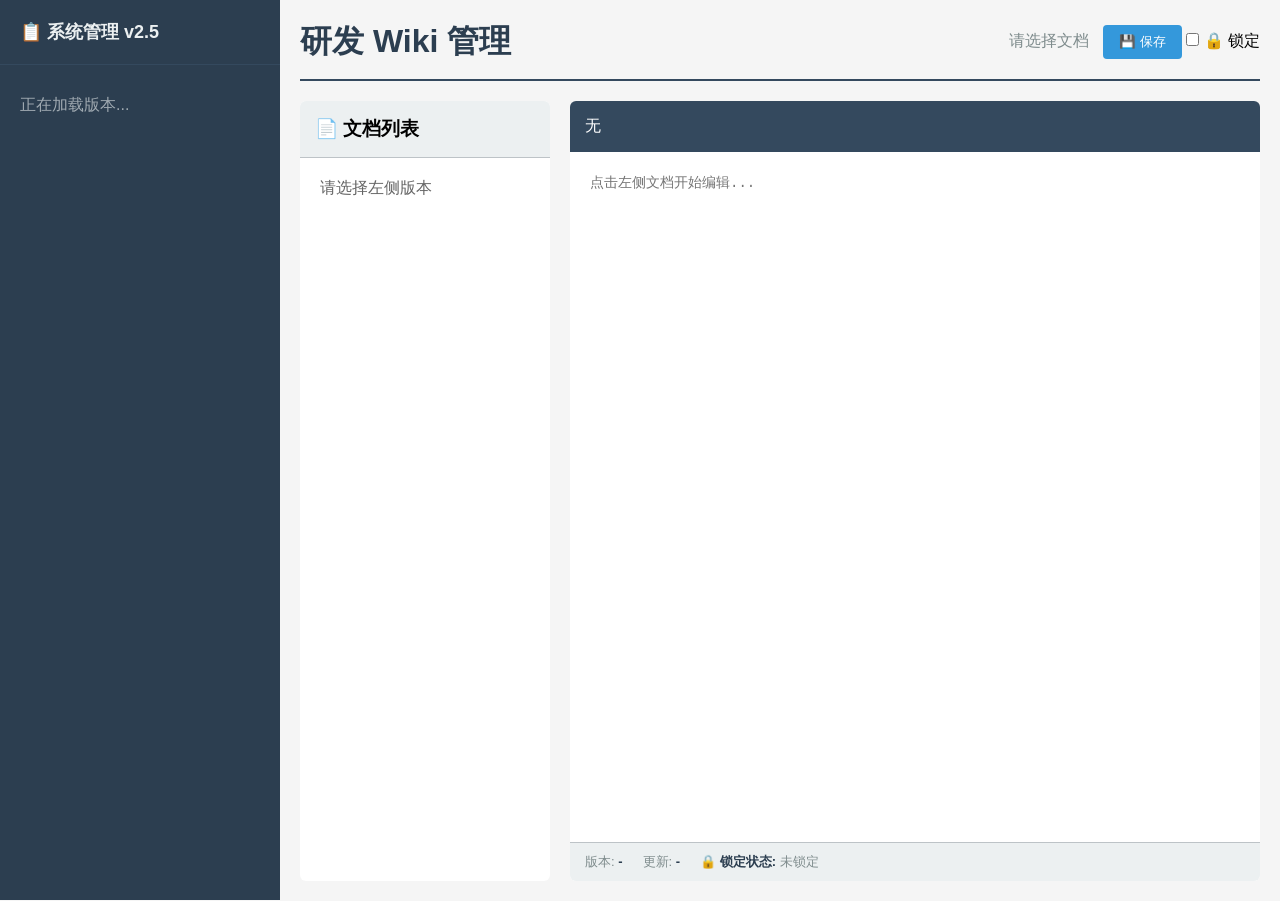
==== templates/sys_v2.html @ c4ff0842 "Initial commit: News System v2.5.0 - 版本管理功能 - 文档中心 - 版本历史 - 系统管理界面" ====
<!DOCTYPE html>
<html lang="zh-CN">
<head>
    <meta charset="UTF-8">
    <meta name="viewport" content="width=device-width, initial-scale=1.0">
    <title>系统管理 v2.5 - newsystem</title>
    <style>
        * { margin: 0; padding: 0; box-sizing: border-box; }
        body { font-family: 'Segoe UI', 'Microsoft YaHei', sans-serif; background: #f5f5f5; }
        .sidebar { width: 280px; height: 100vh; background: #2c3e50; color: #ecf0f1; overflow-y: auto; position: fixed; left: 0; top: 0; }
        .sidebar h2 { padding: 20px; font-size: 18px; border-bottom: 1px solid #34495e; }
        .version-tree { padding: 10px 0; }
        .version-item { padding: 10px 15px; cursor: pointer; transition: background 0.2s; border-left: 3px solid transparent; }
        .version-item:hover { background: #34495e; }
        .version-item.active { background: #3498db; border-left-color: #2980b9; }
        .version-item .count { font-size: 12px; opacity: 0.6; float: right; }
        .main { margin-left: 280px; padding: 20px; }
        .header { display: flex; justify-content: space-between; align-items: center; margin-bottom: 20px; padding-bottom: 15px; border-bottom: 2px solid #34495e; }
        .header h1 { color: #2c3e50; }
        .toolbar button { padding: 8px 16px; background: #3498db; color: white; border: none; border-radius: 4px; cursor: pointer; margin-left: 10px; }
        .toolbar button:hover { background: #2980b9; }
        .editor-container { display: flex; gap: 20px; height: calc(100vh - 120px); }
        .doc-list { width: 250px; background: white; border-radius: 6px; overflow: hidden; }
        .doc-list h3 { padding: 15px; background: #ecf0f1; border-bottom: 1px solid #bdc3c7; }
        .doc-item { padding: 12px 15px; cursor: pointer; border-bottom: 1px solid #ecf0f1; transition: background 0.2s; }
        .doc-item:hover { background: #f8f9fa; }
        .doc-item.active { background: #3498db; color: white; }
        .editor-area { flex: 1; display: flex; flex-direction: column; background: white; border-radius: 6px; overflow: hidden; }
        .editor-header { padding: 15px; background: #34495e; color: white; display: flex; justify-content: space-between; align-items: center; }
        .editor-content { flex: 1; padding: 20px; }
        textarea { width: 100%; height: 100%; border: none; resize: none; font-family: 'Consolas', 'Monaco', monospace; font-size: 14px; line-height: 1.6; outline: none; }
        .version-info { display: flex; gap: 20px; padding: 10px 15px; background: #ecf0f1; border-top: 1px solid #bdc3c7; }
        .version-info span { font-size: 13px; color: #7f8c8d; }
        .version-info strong { color: #2c3e50; }
        .toast { position: fixed; bottom: 20px; right: 20px; padding: 12px 20px; border-radius: 6px; color: white; font-size: 14px; animation: fadeInOut 3s forwards; z-index: 1000; }
        .toast.success { background: #27ae60; }
        .toast.error { background: #e74c3c; }
        .toast.info { background: #3498db; }
        .toast.warning { background: #f39c12; }
        @keyframes fadeInOut {
            0% { opacity: 0; transform: translateY(20px); }
            10% { opacity: 1; transform: translateY(0); }
            90% { opacity: 1; transform: translateY(0); }
            100% { opacity: 0; transform: translateY(-20px); }
        }
        .locked { color: #e74c3c; font-weight: bold; }
        .unlocked { color: #27ae60; font-weight: bold; }
        .tree-folder { padding: 5px 15px; }
        .tree-folder:hover { background: #34495e; }
    </style>
</head>
<body>
    <!-- 侧边栏：版本树 -->
    <div class="sidebar">
        <h2>📋 系统管理 v2.5</h2>
        <div class="version-tree" id="version-tree">
            <div style="padding: 20px; opacity: 0.6;">正在加载版本...</div>
        </div>
    </div>

    <!-- 主内容区 -->
    <div class="main">
        <div class="header">
            <h1>研发 Wiki 管理</h1>
            <div class="toolbar">
                <span id="doc-title" style="color: #7f8c8d;">请选择文档</span>
                <button onclick="saveDoc()">💾 保存</button>
                <label>
                    <input type="checkbox" id="lock-checkbox"> 🔒 锁定
                </label>
            </div>
        </div>

        <div class="editor-container">
            <!-- 文档列表 -->
            <div class="doc-list" id="doc-list">
                <h3>📄 文档列表</h3>
                <div style="padding: 20px; opacity: 0.6;">请选择左侧版本</div>
            </div>

            <!-- 编辑器 -->
            <div class="editor-area">
                <div class="editor-header">
                    <span id="current-doc-path">无</span>
                </div>
                <div class="editor-content">
                    <textarea id="editor" placeholder="点击左侧文档开始编辑..."></textarea>
                </div>
                <div class="version-info">
                    <span>版本: <strong id="doc-version">-</strong></span>
                    <span>更新: <strong id="doc-mtime">-</strong></span>
                    <span id="doc-lock">🔒 <strong>锁定状态:</strong> <span id="doc-lock-status">未锁定</span></span>
                </div>
            </div>
        </div>
    </div>

    <!-- Toast 容器 -->
    <div id="toast-container"></div>

    <!-- 外部 JavaScript -->
    <script src="/static/sys_v2.js"></script>
    <script>
        // 全局变量
        let currentVersion = null;
        let currentDoc = null;
        let currentVersionInfo = null;
        
        // 初始化
        document.addEventListener('DOMContentLoaded', () => {
            loadVersionTree();
        });

        // 加载版本树
        async function loadVersionTree() {
            try {
                const response = await fetch('/api/v2/versions');
                const result = await response.json();
                
                if (result.code !== 200) {
                    showToast(`加载版本列表失败: ${result.msg}`, 'error');
                    return;
                }

                const treeContainer = document.getElementById('version-tree');
                treeContainer.innerHTML = '';

                // 遍历版本（已倒序）
                for (const version of result.data) {
                    const versionNode = createVersionNode(version);
                    treeContainer.appendChild(versionNode);
                }

                if (result.data.length > 0) {
                    // 自动展开第一个版本
                    expandVersion(result.data[0].version);
                }
            } catch (error) {
                showToast(`网络错误: ${error.message}`, 'error');
            }
        }

        // 创建版本节点
        function createVersionNode(version) {
            const versionDiv = document.createElement('div');
            versionDiv.className = 'version-item';
            versionDiv.innerHTML = `
                <span>${version.version}</span>
                <span class="count">${version.docs.length} 个文档</span>
            `;
            versionDiv.dataset.version = version.version;
            versionDiv.onclick = () => {
                // 清除激活状态
                document.querySelectorAll('.version-item').forEach(el => el.classList.remove('active'));
                versionDiv.classList.add('active');
                // 加载文档列表
                loadDocsForVersion(version.version);
            };
            return versionDiv;
        }

        // 展开版本（加载文档列表）
        function expandVersion(versionName) {
            // 实际由 loadDocsForVersion 完成
        }

        // 加载版本下的文档列表
        async function loadDocsForVersion(versionName) {
            currentVersion = versionName;
            const docsContainer = document.getElementById('doc-list');
            docsContainer.innerHTML = '<h3>📄 文档列表</h3>';

            try {
                const response = await fetch('/api/v2/versions');
                const result = await response.json();

                if (result.code !== 200) {
                    docsContainer.innerHTML += '<div style="padding: 20px; color: #e74c3c;">加载失败</div>';
                    return;
                }

                const versionData = result.data.find(v => v.version === versionName);
                if (!versionData) {
                    docsContainer.innerHTML += '<div style="padding: 20px;">版本不存在</div>';
                    return;
                }

                // 渲染文档列表
                versionData.docs.forEach(doc => {
                    const docDiv = document.createElement('div');
                    docDiv.className = 'doc-item';
                    const docName = doc.name || doc.filename;
                    const docPath = `版本管理/${versionName}/${docName}`;
                    docDiv.textContent = docName;
                    docDiv.dataset.filepath = docPath;
                    docDiv.onclick = () => loadDoc(docPath);
                    docsContainer.appendChild(docDiv);
                });

                // 无文档提示
                if (versionData.docs.length === 0) {
                    docsContainer.innerHTML += '<div style="padding: 20px; opacity: 0.6;">此版本暂无文档</div>';
                }
            } catch (error) {
                docsContainer.innerHTML += `<div style="padding: 20px; color: #e74c3c;">加载失败: ${error.message}</div>`;
            }
        }

        // 加载文档内容
        async function loadDoc(filepath) {
            currentDoc = filepath;
            document.querySelectorAll('.doc-item').forEach(el => {
                if (el.dataset.filepath === filepath) {
                    el.classList.add('active');
                } else {
                    el.classList.remove('active');
                }
            });

            try {
                const encodedPath = encodeURIComponent(filepath);
                const response = await fetch(`/api/v2/wiki/read/${encodedPath}`);
                const result = await response.json();

                if (result.code === 200) {
                    document.getElementById('editor').value = result.content;
                    document.getElementById('doc-title').textContent = filepath;
                    
                    // 显示版本信息
                    currentVersionInfo = {
                        version: result.version,
                        mtime: result.mtime,
                        locked: result.locked
                    };
                    updateVersionDisplay();
                } else {
                    showToast(`加载失败: ${result.msg}`, 'error');
                }
            } catch (error) {
                showToast(`网络错误: ${error.message}`, 'error');
            }
        }

        // 更新版本显示
        function updateVersionDisplay() {
            if (!currentVersionInfo) return;

            const versionEl = document.getElementById('doc-version');
            const timeEl = document.getElementById('doc-mtime');
            const lockEl = document.getElementById('doc-lock-status');

            if (versionEl) versionEl.textContent = `v${currentVersionInfo.version}`;
            if (timeEl) timeEl.textContent = currentVersionInfo.mtime;
            if (lockEl) {
                if (currentVersionInfo.locked) {
                    lockEl.textContent = '已锁定 🔒';
                    lockEl.className = 'locked';
                } else {
                    lockEl.textContent = '未锁定 🔓';
                    lockEl.className = 'unlocked';
                }
            }
        }

        // 保存文档
        async function saveDoc() {
            if (!currentDoc) {
                showToast('请先选择文档', 'warning');
                return;
            }

            const content = document.getElementById('editor').value;
            const lockCheckbox = document.getElementById('lock-checkbox');
            
            showToast('保存中...', 'info');

            try {
                const response = await fetch('/api/v2/wiki/save', {
                    method: 'POST',
                    headers: {'Content-Type': 'application/json'},
                    body: JSON.stringify({
                        filepath: currentDoc,
                        content: content,
                        locked: lockCheckbox ? lockCheckbox.checked : undefined
                    })
                });
                
                const result = await response.json();
                
                if (result.code === 200) {
                    showToast(`保存成功 (版本: v${result.version})`, 'success');
                    // 更新本地版本信息
                    if (currentVersionInfo) {
                        currentVersionInfo.version = result.version;
                        updateVersionDisplay();
                    }
                } else {
                    showToast(`保存失败: ${result.msg}`, 'error');
                }
            } catch (error) {
                showToast(`网络错误: ${error.message}`, 'error');
            }
        }

        // Toast 提示
        function showToast(msg, type = 'info') {
            const container = document.getElementById('toast-container');
            if (!container) return;

            const toast = document.createElement('div');
            toast.className = `toast toast-${type}`;
            toast.textContent = msg;
            document.body.appendChild(toast);

            // 3秒后自动消失
            setTimeout(() => {
                if (toast.parentNode) {
                    toast.parentNode.removeChild(toast);
                }
            }, 3000);
        }
    </script>
</body>
</html>
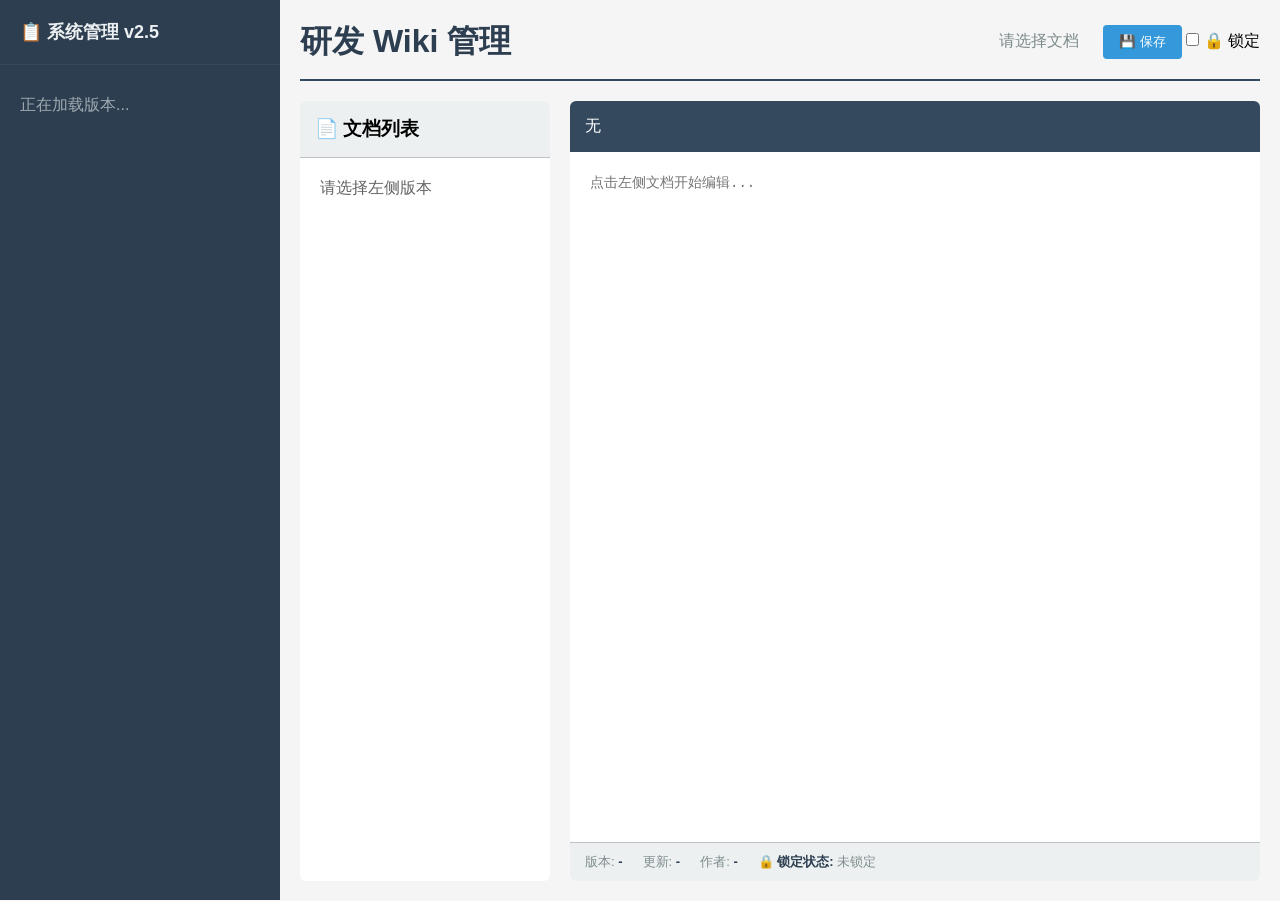
==== commit 8adc239f: "Release: V2.5.0 协同之基 🎉 重大更新 - 实现真正的文档协同编辑和版本管理  ## 新功能 - 统一文档 API (保存、读取、删除、版本历史) - 自动版本管理 (每次保存自动递增" ====
--- a/templates/sys_v2.html
+++ b/templates/sys_v2.html
@@ -63,8 +63,9 @@
         <div class="header">
             <h1>研发 Wiki 管理</h1>
             <div class="toolbar">
-                <span id="doc-title" style="color: #7f8c8d;">请选择文档</span>
+                <span id="doc-title" style="color: #7f8c8d;">请选择文档</span> <span id="doc-version" style="color: #95a5a6; font-size: 0.9em; margin-left: 10px;"></span>
                 <button onclick="saveDoc()">💾 保存</button>
+                <button onclick="deleteDoc()" id="delete-btn" style="background: #e74c3c; color: white; border: none; padding: 8px 16px; border-radius: 4px; cursor: pointer; display: none; margin-left: 10px;">🗑️ 删除</button>
                 <label>
                     <input type="checkbox" id="lock-checkbox"> 🔒 锁定
                 </label>
@@ -89,6 +90,7 @@
                 <div class="version-info">
                     <span>版本: <strong id="doc-version">-</strong></span>
                     <span>更新: <strong id="doc-mtime">-</strong></span>
+                    <span>作者: <strong id="doc-author">-</strong></span>
                     <span id="doc-lock">🔒 <strong>锁定状态:</strong> <span id="doc-lock-status">未锁定</span></span>
                 </div>
             </div>
@@ -99,7 +101,7 @@
     <div id="toast-container"></div>
 
     <!-- 外部 JavaScript -->
-    <script src="/static/sys_v2.js"></script>
+    <script src="/static/sys_v2.js?v=202603092045"></script>
     <script>
         // 全局变量
         let currentVersion = null;
@@ -190,7 +192,7 @@
                     const docDiv = document.createElement('div');
                     docDiv.className = 'doc-item';
                     const docName = doc.name || doc.filename;
-                    const docPath = `版本管理/${versionName}/${docName}`;
+                    const docPath = `版本历史/${versionName}/${docName}`;
                     docDiv.textContent = docName;
                     docDiv.dataset.filepath = docPath;
                     docDiv.onclick = () => loadDoc(docPath);
@@ -230,9 +232,13 @@
                     currentVersionInfo = {
                         version: result.version,
                         mtime: result.mtime,
+                        author: result.author,
                         locked: result.locked
                     };
                     updateVersionDisplay();
+                    
+                    // 显示删除按钮
+                    document.getElementById('delete-btn').style.display = 'inline-block';
                 } else {
                     showToast(`加载失败: ${result.msg}`, 'error');
                 }
@@ -247,10 +253,12 @@
 
             const versionEl = document.getElementById('doc-version');
             const timeEl = document.getElementById('doc-mtime');
+            const authorEl = document.getElementById('doc-author');
             const lockEl = document.getElementById('doc-lock-status');
 
             if (versionEl) versionEl.textContent = `v${currentVersionInfo.version}`;
             if (timeEl) timeEl.textContent = currentVersionInfo.mtime;
+            if (authorEl) authorEl.textContent = currentVersionInfo.author || 'System';
             if (lockEl) {
                 if (currentVersionInfo.locked) {
                     lockEl.textContent = '已锁定 🔒';
@@ -259,6 +267,53 @@
                     lockEl.textContent = '未锁定 🔓';
                     lockEl.className = 'unlocked';
                 }
+            }
+        }
+
+        // 删除文档
+        async function deleteDoc() {
+            if (!currentDoc) {
+                showToast('请先选择文档', 'warning');
+                return;
+            }
+
+            // 确认对话框
+            if (!confirm(`确定要删除文档吗？\n\n${currentDoc}\n\n此操作不可恢复！`)) {
+                return;
+            }
+
+            showToast('删除中...', 'info');
+
+            try {
+                const response = await fetch('/api/v2/doc/delete', {
+                    method: 'DELETE',
+                    headers: {'Content-Type': 'application/json'},
+                    body: JSON.stringify({path: currentDoc})
+                });
+
+                const result = await response.json();
+
+                if (result.code === 200) {
+                    showToast('删除成功', 'success');
+                    // 清空编辑器
+                    document.getElementById('editor').value = '';
+                    document.getElementById('doc-title').textContent = '请选择文档';
+                    document.getElementById('delete-btn').style.display = 'none';
+                    // 重置版本信息
+                    currentDoc = null;
+                    currentVersionInfo = null;
+                    document.getElementById('doc-version').textContent = '-';
+                    document.getElementById('doc-mtime').textContent = '-';
+                    document.getElementById('doc-author').textContent = '-';
+                    // 刷新文档列表
+                    if (currentVersion) {
+                        loadDocsForVersion(currentVersion);
+                    }
+                } else {
+                    showToast(`删除失败: ${result.msg}`, 'error');
+                }
+            } catch (error) {
+                showToast(`网络错误: ${error.message}`, 'error');
             }
         }
 
